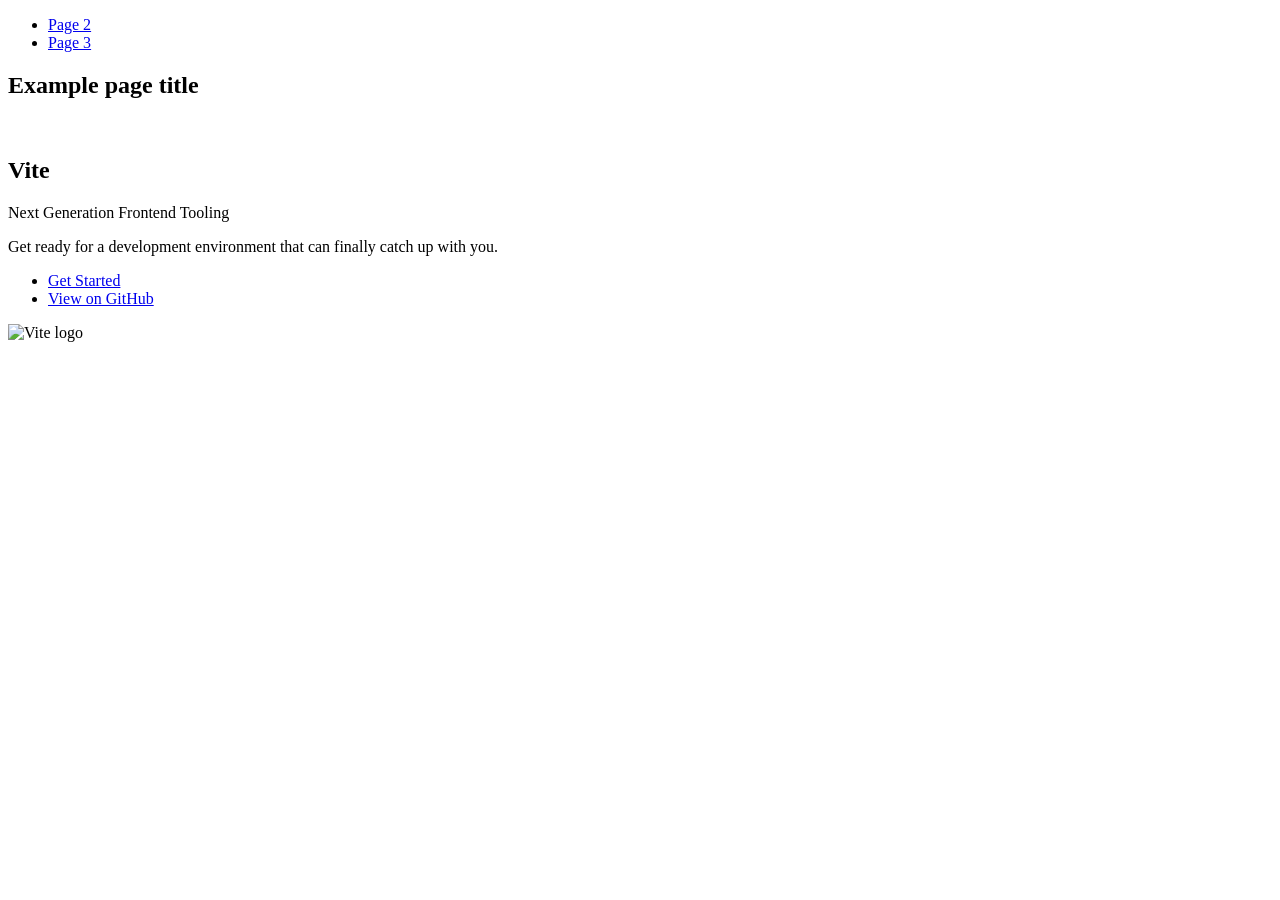
==== index.html @ 920c3495 "Deploying to gh-pages from @ maksymgulko/goit-js-hw-10@b672950201d98e8d2fc6fcfaff8c194d7bf06ef9 🚀" ====
<!DOCTYPE html>
<html lang="en">
  <head>
    <meta charset="UTF-8" />
    <link rel="icon" type="image/svg+xml" href="/goit-js-hw-10/favicon.svg" />
    <meta name="viewport" content="width=device-width, initial-scale=1.0" />
    <title>Vanilla App Template</title>
    
    <script type="module" crossorigin src="/goit-js-hw-10/commonHelpers.js"></script>
    <link rel="stylesheet" href="/goit-js-hw-10/assets/index-10c40100.css">
  </head>
  <body>
    <header class="header">
  <nav class="nav">
    <ul class="nav-list">
      <li class="nav-item">
        <a href="./page-2.html" class="nav-link">Page 2</a>
      </li>

      <li class="nav-item">
        <a href="./page-3.html" class="nav-link">Page 3</a>
      </li>
    </ul>
  </nav>
</header>


    <section>
      <h1>Example page title</h1>
      <!-- Path to images as from index.html file -->
      <img src="/goit-js-hw-10/assets/javascript-8dac5379.svg" alt="" />
    </section>

    <!-- Loads the specified .html file -->
    <section class="vite-promo">
  <div class="container">
    <div class="wrapper">
      <h2 class="title">
        <span class="gradient">Vite</span>
      </h2>
      <p class="text">Next Generation Frontend Tooling</p>
      <p class="tagline">
        Get ready for a development environment that can finally catch up with
        you.
      </p>

      <ul class="actions">
        <li class="action">
          <a
            class="link"
            href="https://vitejs.dev/guide/"
            target="_blank"
            rel="noopener noreferrer"
            >Get Started</a
          >
        </li>
        <li class="action">
          <a
            class="link"
            href="https://github.com/vitejs/vite"
            target="_blank"
            rel="noopener noreferrer"
            >View on GitHub</a
          >
        </li>
      </ul>
    </div>

    <div class="thumb">
      <!-- Path to images as from index.html file -->
      <img
        class="pic"
        src="/goit-js-hw-10/assets/vite-logo-51249ca9.png"
        alt="Vite logo"
        width="640"
        height="640"
      />
    </div>
  </div>
</section>


    
  </body>
</html>
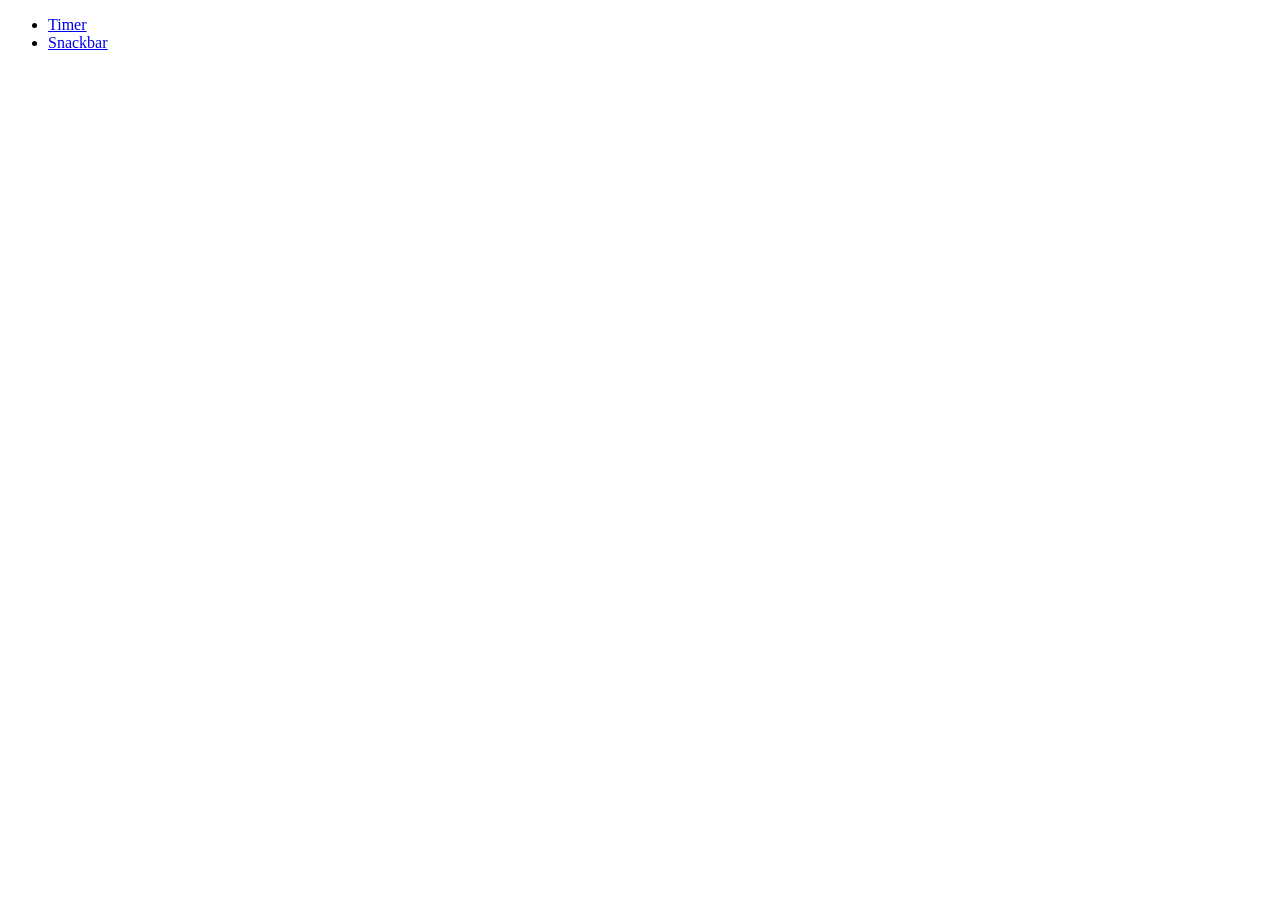
==== commit cd4a6543: "Deploying to gh-pages from @ maksymgulko/goit-js-hw-10@ece222089f7aba462c3ac9b1c565d1abdb26f11b 🚀" ====
--- a/index.html
+++ b/index.html
@@ -2,84 +2,17 @@
 <html lang="en">
   <head>
     <meta charset="UTF-8" />
-    <link rel="icon" type="image/svg+xml" href="/goit-js-hw-10/favicon.svg" />
     <meta name="viewport" content="width=device-width, initial-scale=1.0" />
     <title>Vanilla App Template</title>
     
-    <script type="module" crossorigin src="/goit-js-hw-10/commonHelpers.js"></script>
-    <link rel="stylesheet" href="/goit-js-hw-10/assets/index-10c40100.css">
+    <link rel="stylesheet" href="/goit-js-hw-10/assets/index-c9db6b34.css">
   </head>
   <body>
-    <header class="header">
-  <nav class="nav">
-    <ul class="nav-list">
-      <li class="nav-item">
-        <a href="./page-2.html" class="nav-link">Page 2</a>
-      </li>
-
-      <li class="nav-item">
-        <a href="./page-3.html" class="nav-link">Page 3</a>
-      </li>
-    </ul>
-  </nav>
-</header>
-
-
-    <section>
-      <h1>Example page title</h1>
-      <!-- Path to images as from index.html file -->
-      <img src="/goit-js-hw-10/assets/javascript-8dac5379.svg" alt="" />
-    </section>
-
-    <!-- Loads the specified .html file -->
-    <section class="vite-promo">
-  <div class="container">
-    <div class="wrapper">
-      <h2 class="title">
-        <span class="gradient">Vite</span>
-      </h2>
-      <p class="text">Next Generation Frontend Tooling</p>
-      <p class="tagline">
-        Get ready for a development environment that can finally catch up with
-        you.
-      </p>
-
-      <ul class="actions">
-        <li class="action">
-          <a
-            class="link"
-            href="https://vitejs.dev/guide/"
-            target="_blank"
-            rel="noopener noreferrer"
-            >Get Started</a
-          >
-        </li>
-        <li class="action">
-          <a
-            class="link"
-            href="https://github.com/vitejs/vite"
-            target="_blank"
-            rel="noopener noreferrer"
-            >View on GitHub</a
-          >
-        </li>
+    <nav>
+      <ul>
+        <li><a href="./1-timer.html">Timer</a></li>
+        <li><a href="./2-snackbar.html">Snackbar</a></li>
       </ul>
-    </div>
-
-    <div class="thumb">
-      <!-- Path to images as from index.html file -->
-      <img
-        class="pic"
-        src="/goit-js-hw-10/assets/vite-logo-51249ca9.png"
-        alt="Vite logo"
-        width="640"
-        height="640"
-      />
-    </div>
-  </div>
-</section>
-
-
-    
+    </nav>
   </body>
 </html>
